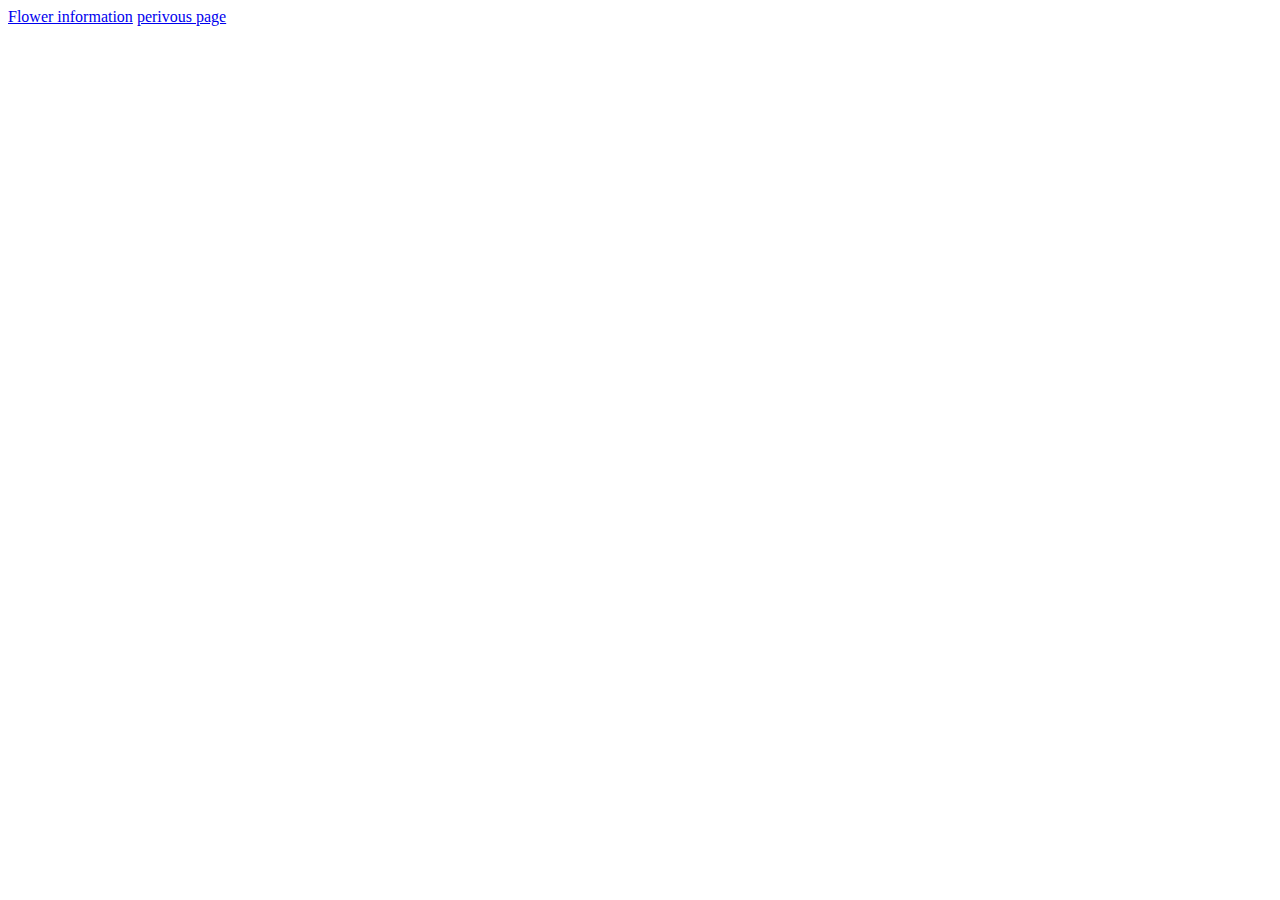
==== index.html @ 0a6b4da5 "commiting HTML" ====
<!DOCTYPE html>
<html lang="en">
<head>
    <meta charset="UTF-8">
    <meta http-equiv="X-UA-Compatible" content="IE=edge">
    <meta name="viewport" content="width=device-width, initial-scale=1.0">
    <title>Document</title>
</head>
<body>
    <a href="https://flowerplace.space/">Flower information</a>
    <a href="Basic.html">perivous page</a>
</body>
</html>
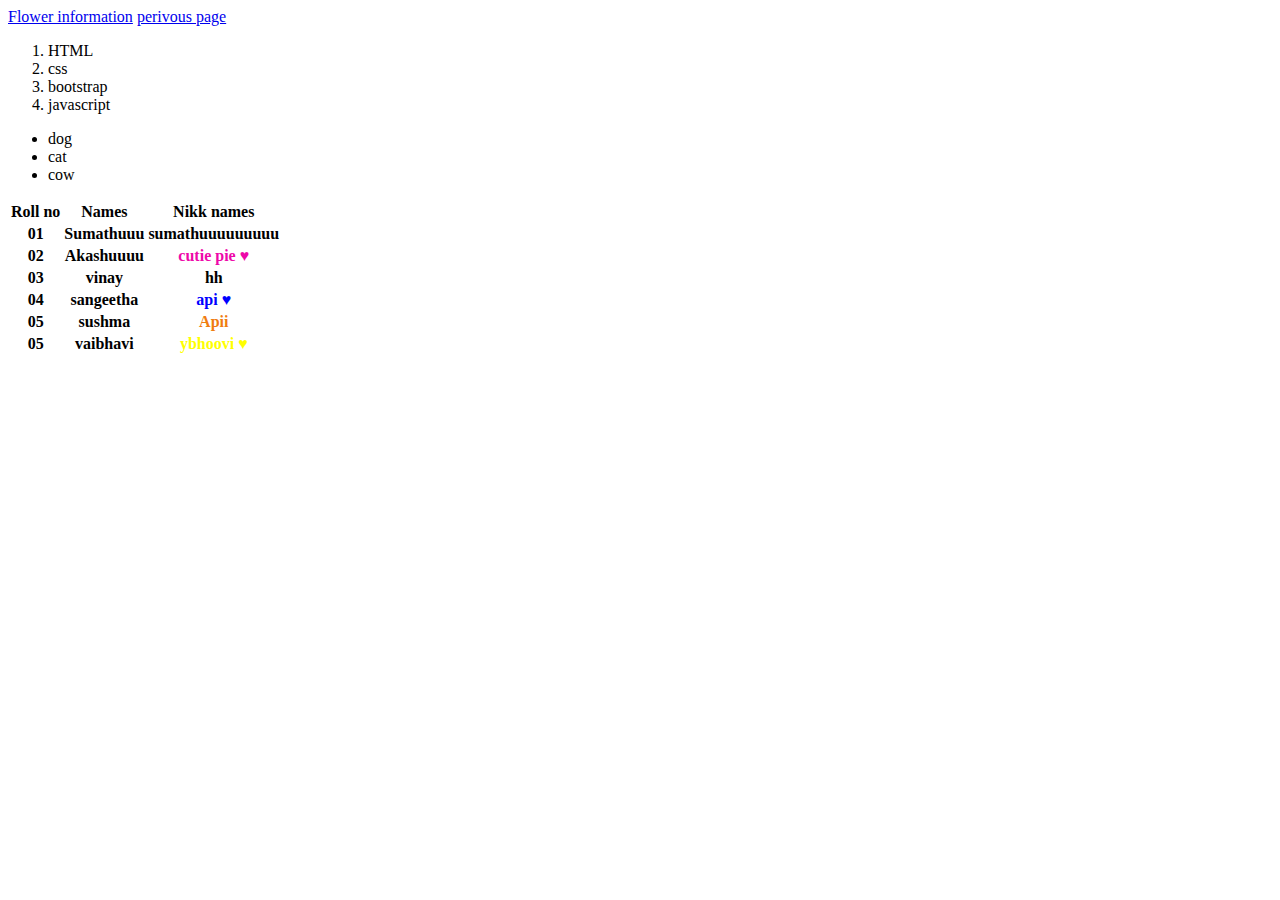
==== commit 98c7f422: "Add files via upload" ====
--- a/index.html
+++ b/index.html
@@ -1,13 +1,68 @@
-<!DOCTYPE html>
-<html lang="en">
-<head>
-    <meta charset="UTF-8">
-    <meta http-equiv="X-UA-Compatible" content="IE=edge">
-    <meta name="viewport" content="width=device-width, initial-scale=1.0">
-    <title>Document</title>
-</head>
-<body>
-    <a href="https://flowerplace.space/">Flower information</a>
-    <a href="Basic.html">perivous page</a>
-</body>
+<!DOCTYPE html>
+<html lang="en">
+<head>
+    <meta charset="UTF-8">
+    <meta http-equiv="X-UA-Compatible" content="IE=edge">
+    <meta name="viewport" content="width=device-width, initial-scale=1.0">
+    <title>Document</title>
+</head>
+<body>
+    <a href="https://flowerplace.space/">Flower information</a>
+    <a href="Basic.html">perivous page</a>
+    <img src="">
+    <ol type="square" >
+        <li>HTML</li>
+        <li>css</li>
+        <li>bootstrap</li>
+        <li>javascript</li>
+    </ol>
+    <ul >
+        <li>dog</li>
+        <li>cat</li>
+        <li>cow</li>
+    </ul>
+    <table>
+        <thead>
+            <tr>
+                <th>Roll no</th>
+                <th>Names</th>
+                <th>Nikk names</th>
+            </tr>
+            </thead>
+            <thead>
+            <tr>
+                <th>01</th>
+               <th>Sumathuuu</th>
+               <th>sumathuuuuuuuuu</th>
+               
+            </tr>
+            <th>02</th> 
+            <th>Akashuuuu</th> 
+            <th style="color:rgb(238, 8, 169) ;">cutie pie &hearts;</th> 
+               
+        </thead>
+        <thead>
+            <th>03</th>
+            <th>vinay</th>
+            <th>hh</th>
+              
+        </thead>
+        <thead>
+            <th>04</th>
+            <th>sangeetha</th>
+            <th style="color:blue;">api &hearts;</th>
+        </thead>
+             <th>05</th>
+            <th>sushma</th>
+            <th style="color:rgb(240, 124, 16);">Apii</th>
+            
+         <thead>
+            <th>05</th>
+            <th>vaibhavi</th>
+            <th style="color: yellow;">ybhoovi &hearts;</th>
+
+         </thead>   
+         
+    </table>
+</body>
 </html>